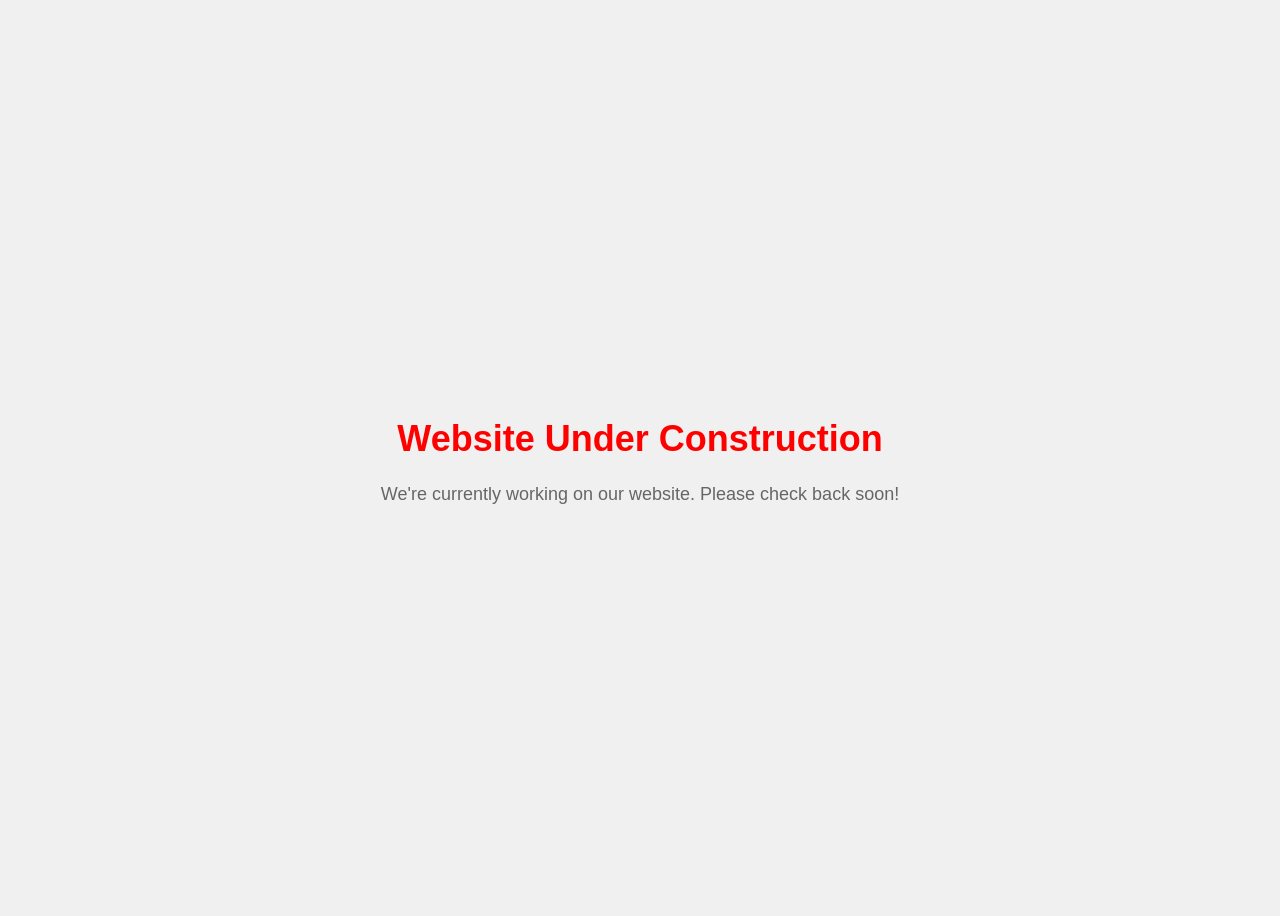
==== index.html @ 6bdd06d9 "Add files via upload added files" ====
<!DOCTYPE html>
<html lang="en">
<head>
  <meta charset="UTF-8">
  <meta name="viewport" content="width=device-width, initial-scale=1.0">
  <link rel="stylesheet" href="styles.css">
  <script src="scripts.js"></script>
  <title>Website Under Construction</title>
</head>
<body>
  <div class="container">
    <h1>Website Under Construction</h1>
    <p>We're currently working on our website. Please check back soon!</p>
  </div>
</body>
</html>
---- styles.css ----
body {
    font-family: Arial, sans-serif;
    background-color: #f0f0f0;
    display: flex;
    justify-content: center;
    align-items: center;
    height: 100vh;
}

.container {
    text-align: center;
}

h1 {
    color: red;
    font-size: 36px;
}

p {
    color: #666;
    font-size: 18px;
}
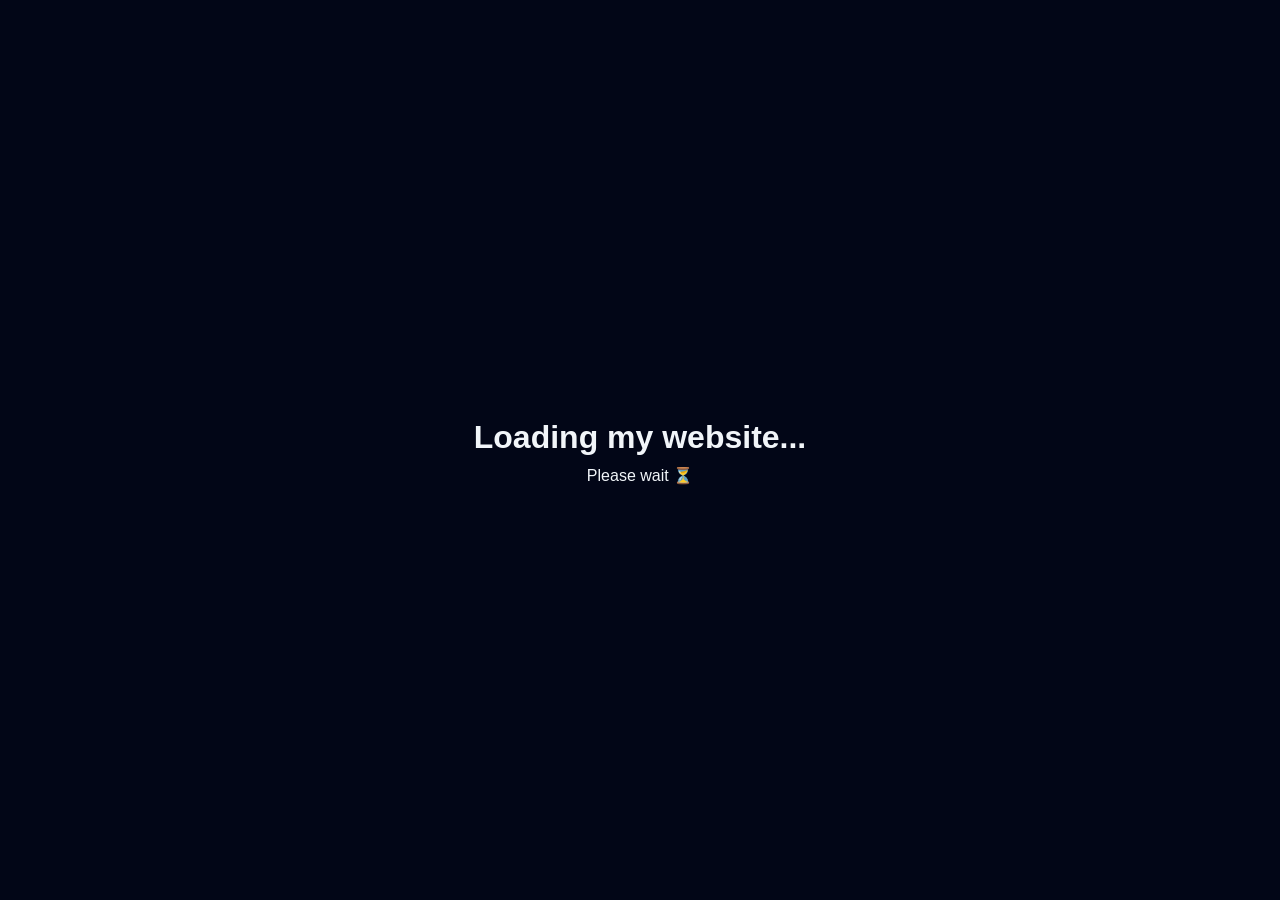
==== commit 3d59904e: "website draft" ====
--- a/index.html
+++ b/index.html
@@ -1,16 +1,112 @@
-<!DOCTYPE html>
-<html lang="en">
-<head>
-  <meta charset="UTF-8">
-  <meta name="viewport" content="width=device-width, initial-scale=1.0">
-  <link rel="stylesheet" href="styles.css">
-  <script src="scripts.js"></script>
-  <title>Website Under Construction</title>
-</head>
-<body>
-  <div class="container">
-    <h1>Website Under Construction</h1>
-    <p>We're currently working on our website. Please check back soon!</p>
-  </div>
-</body>
-</html>
+<!DOCTYPE html>
+<html lang="en">
+
+<head>
+    <meta charset="UTF-8">
+    <meta name="viewport" content="width=device-width, initial-scale=1.0">
+    <title>About Me</title>
+    <link rel="stylesheet" href="style.css">
+
+</head>
+
+<body>
+
+    <!-- ================= LOADING SCREEN ================= -->
+    <div id="loader">
+        <h1>Loading my website...</h1>
+        <p>Please wait ⏳</p>
+    </div>
+
+    <!-- ================= MAIN CONTENT ================= -->
+    <div id="content">
+
+        <div class="container">
+
+            <!-- ================= NAVIGATION ================= -->
+            <nav>
+                <ul>
+                    <li><a href="About.html">Home</a></li>
+                    <li><a href="Resume.html">Resume</a></li>
+                    <li><a href="Hobby.html">Hobbies</a></li>
+                    <li><a href="CheatSheet.html">Cheat Sheet</a></li>
+                </ul>
+            </nav>
+
+            <!-- ================= HEADER ================= -->
+            <header>
+                <h1>Hello, I'm Abdulquadri 👋</h1>
+                <p>Aspiring Software Developer | Tech Enthusiast</p>
+            </header>
+
+            <!-- ================= ABOUT SECTION ================= -->
+            <section class="blue">
+                <h2>About Me</h2>
+
+                <img src="Images/picture4.jpeg" alt="Profile Picture" class="profile-pic">
+
+                <p>
+                    My name is <strong>Abdulquadri Kuku</strong>. I am a motivated learner with a background
+                    in Microbiology and a growing passion for technology and software development.
+                </p>
+
+                <p>
+                    I enjoy solving problems, building projects, and continuously improving my
+                    skills in web development using HTML, CSS, and JavaScript.
+                </p>
+            </section>
+
+            <!-- ================= BACKGROUND ================= -->
+            <section class="purple">
+                <h2>My Background</h2>
+
+                <p>
+                    I am originally from Nigeria, a country known for its rich culture and strong values.
+                    Growing up there taught me discipline, perseverance, and hard work.
+                </p>
+
+                <p>
+                    These values continue to guide me as I pursue my career in technology.
+                </p>
+            </section>
+
+            <!-- ================= INTEREST ================= -->
+            <section class="green">
+                <h2>My Interests</h2>
+
+                <ul>
+                    <li>Web Development 💻</li>
+                    <li>Technology 🚀</li>
+                    <li>Gaming 🎮</li>
+                    <li>Learning new skills 📚</li>
+                </ul>
+            </section>
+
+            <!-- ================= FUN INTERACTION ================= -->
+            <section class="orange">
+                <h2>Feeling Bored? 😄</h2>
+                <button onclick="roastUser()">Click Me</button>
+            </section>
+
+            <!-- ================= MINI GAME ================= -->
+            <section class="blue">
+                <h2>Mini Game 🎯</h2>
+                <p>Try to catch the button!</p>
+
+                <button id="gameBtn">Catch Me!</button>
+                <p id="score">Score: 0</p>
+            </section>
+
+            <!-- ================= FOOTER ================= -->
+            <footer>
+                <p>© 2026 Abdulquadri Kuku | Personal Website</p>
+            </footer>
+
+        </div>
+
+    </div>
+
+    <script src="script.js"></script>
+
+</body>
+
+</html>
--- a/style.css
+++ b/style.css
@@ -0,0 +1,237 @@
+/* ================= RESET ================= */
+* {
+    margin: 0;
+    padding: 0;
+    box-sizing: border-box;
+}
+
+/* ================= BODY ================= */
+body {
+    font-family: 'Segoe UI', Tahoma, Geneva, Verdana, sans-serif;
+    background: linear-gradient(135deg, #0f172a, #1e3a8a);
+    color: #f1f5f9;
+    line-height: 1.6;
+}
+
+/* ================= CONTAINER ================= */
+.container {
+    width: 90%;
+    max-width: 1100px;
+    margin: auto;
+    padding: 20px;
+}
+
+/* ================= NAVBAR ================= */
+nav {
+    background: rgba(2, 6, 23, 0.8);
+    backdrop-filter: blur(10px);
+    padding: 15px;
+    border-radius: 12px;
+    margin-bottom: 20px;
+}
+
+nav ul {
+    display: flex;
+    justify-content: center;
+    list-style: none;
+}
+
+nav ul li {
+    margin: 0 20px;
+}
+
+nav a {
+    text-decoration: none;
+    color: #38bdf8;
+    font-weight: bold;
+    position: relative;
+    transition: 0.3s;
+}
+
+/* Hover underline animation */
+nav a::after {
+    content: "";
+    width: 0%;
+    height: 2px;
+    background: #facc15;
+    position: absolute;
+    left: 0;
+    bottom: -5px;
+    transition: 0.3s;
+}
+
+nav a:hover::after {
+    width: 100%;
+}
+
+nav a:hover {
+    color: #facc15;
+}
+
+/* ================= HEADER ================= */
+header {
+    text-align: center;
+    margin: 30px 0;
+}
+
+header h1 {
+    font-size: 2.5rem;
+    color: #facc15;
+}
+
+header p {
+    color: #cbd5f5;
+}
+
+/* ================= SECTIONS ================= */
+section {
+    padding: 20px;
+    margin: 20px 0;
+    border-radius: 15px;
+    backdrop-filter: blur(10px);
+    color: white;
+    border: 1px solid rgba(255,255,255,0.1);
+
+    /* Animation */
+    transform: translateY(20px);
+    opacity: 0;
+    animation: fadeIn 0.8s ease forwards;
+}
+.blue {
+    background: rgba(56, 189, 248, 0.15);
+    box-shadow: 0 0 20px rgba(56, 189, 248, 0.4);
+}
+
+.green {
+    background: rgba(34, 197, 94, 0.15);
+    box-shadow: 0 0 20px rgba(34, 197, 94, 0.4);
+}
+
+.purple {
+    background: rgba(168, 85, 247, 0.15);
+    box-shadow: 0 0 20px rgba(168, 85, 247, 0.4);
+}
+
+.orange {
+    background: rgba(249, 115, 22, 0.15);
+    box-shadow: 0 0 20px rgba(249, 115, 22, 0.4);
+}
+
+/* Stagger animation */
+section:nth-child(2) { animation-delay: 0.2s; }
+section:nth-child(3) { animation-delay: 0.4s; }
+section:nth-child(4) { animation-delay: 0.6s; }
+
+/* ================= IMAGE ================= */
+.profile-pic {
+    width: 150px;
+    border-radius: 50%;
+    display: block;
+    margin: 15px auto;
+    border: 3px solid #38bdf8;
+}
+
+/* ================= BUTTON ================= */
+button {
+    padding: 12px 20px;
+    background: linear-gradient(to right, #38bdf8, #22c55e);
+    border: none;
+    border-radius: 10px;
+    color: white;
+    font-weight: bold;
+    cursor: pointer;
+    transition: 0.3s;
+}
+
+button:hover {
+    transform: scale(1.1);
+    background: linear-gradient(to right, #facc15, #f97316);
+}
+
+/* ================= TABLE ================= */
+table {
+    width: 100%;
+    border-collapse: collapse;
+    margin-top: 10px;
+    overflow: hidden;
+    border-radius: 10px;
+}
+
+th, td {
+    padding: 12px;
+    text-align: center;
+}
+
+th {
+    background: #020617;
+    color: #facc15;
+}
+
+tr:nth-child(even) {
+    background: rgba(255, 255, 255, 0.05);
+}
+
+/* ================= FORM ================= */
+input, textarea {
+    width: 100%;
+    padding: 10px;
+    border-radius: 8px;
+    border: none;
+    margin-top: 5px;
+    outline: none;
+}
+
+input:focus, textarea:focus {
+    border: 2px solid #38bdf8;
+}
+
+/* ================= FOOTER ================= */
+footer {
+    text-align: center;
+    margin-top: 30px;
+    color: #94a3b8;
+}
+
+/* ================= LOADER ================= */
+#loader {
+    position: fixed;
+    width: 100%;
+    height: 100%;
+    background: #020617;
+    display: flex;
+    justify-content: center;
+    align-items: center;
+    flex-direction: column;
+}
+
+#content {
+    display: none;
+}
+
+/* ================= ANIMATION ================= */
+@keyframes fadeIn {
+    to {
+        transform: translateY(0);
+        opacity: 1;
+    }
+}
+
+/* ================= RESPONSIVE ================= */
+@media (max-width: 768px) {
+    nav ul {
+        flex-direction: column;
+        align-items: center;
+    }
+
+    nav ul li {
+        margin: 10px 0;
+    }
+
+    header h1 {
+        font-size: 2rem;
+    }
+
+    .profile-pic {
+        width: 120px;
+    }
+}
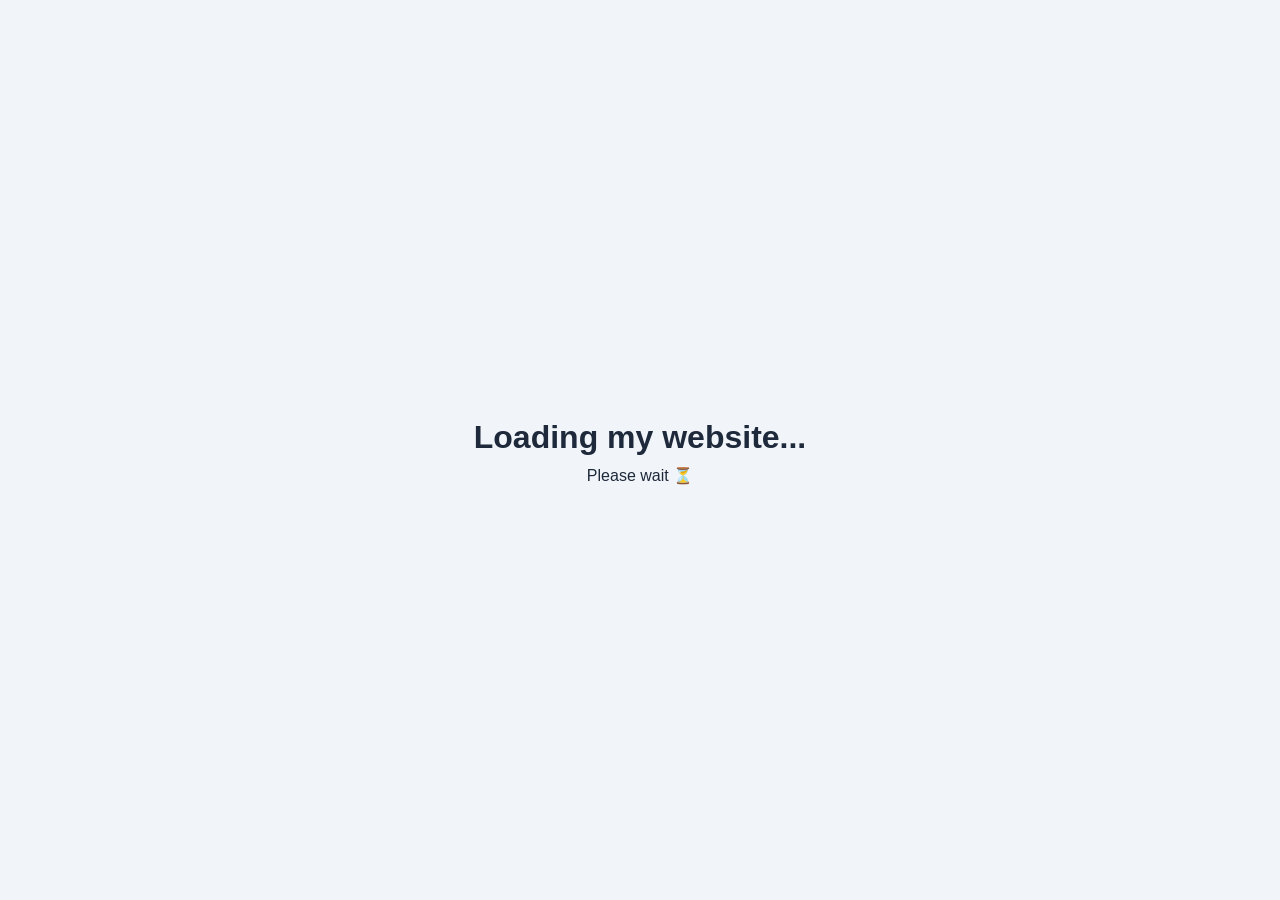
==== commit 6aebd51c: "Add files via upload" ====
--- a/index.html
+++ b/index.html
@@ -1,112 +1,113 @@
-<!DOCTYPE html>
-<html lang="en">
-
-<head>
-    <meta charset="UTF-8">
-    <meta name="viewport" content="width=device-width, initial-scale=1.0">
-    <title>About Me</title>
-    <link rel="stylesheet" href="style.css">
-
-</head>
-
-<body>
-
-    <!-- ================= LOADING SCREEN ================= -->
-    <div id="loader">
-        <h1>Loading my website...</h1>
-        <p>Please wait ⏳</p>
-    </div>
-
-    <!-- ================= MAIN CONTENT ================= -->
-    <div id="content">
-
-        <div class="container">
-
-            <!-- ================= NAVIGATION ================= -->
-            <nav>
-                <ul>
-                    <li><a href="About.html">Home</a></li>
-                    <li><a href="Resume.html">Resume</a></li>
-                    <li><a href="Hobby.html">Hobbies</a></li>
-                    <li><a href="CheatSheet.html">Cheat Sheet</a></li>
-                </ul>
-            </nav>
-
-            <!-- ================= HEADER ================= -->
-            <header>
-                <h1>Hello, I'm Abdulquadri 👋</h1>
-                <p>Aspiring Software Developer | Tech Enthusiast</p>
-            </header>
-
-            <!-- ================= ABOUT SECTION ================= -->
-            <section class="blue">
-                <h2>About Me</h2>
-
-                <img src="Images/picture4.jpeg" alt="Profile Picture" class="profile-pic">
-
-                <p>
-                    My name is <strong>Abdulquadri Kuku</strong>. I am a motivated learner with a background
-                    in Microbiology and a growing passion for technology and software development.
-                </p>
-
-                <p>
-                    I enjoy solving problems, building projects, and continuously improving my
-                    skills in web development using HTML, CSS, and JavaScript.
-                </p>
-            </section>
-
-            <!-- ================= BACKGROUND ================= -->
-            <section class="purple">
-                <h2>My Background</h2>
-
-                <p>
-                    I am originally from Nigeria, a country known for its rich culture and strong values.
-                    Growing up there taught me discipline, perseverance, and hard work.
-                </p>
-
-                <p>
-                    These values continue to guide me as I pursue my career in technology.
-                </p>
-            </section>
-
-            <!-- ================= INTEREST ================= -->
-            <section class="green">
-                <h2>My Interests</h2>
-
-                <ul>
-                    <li>Web Development 💻</li>
-                    <li>Technology 🚀</li>
-                    <li>Gaming 🎮</li>
-                    <li>Learning new skills 📚</li>
-                </ul>
-            </section>
-
-            <!-- ================= FUN INTERACTION ================= -->
-            <section class="orange">
-                <h2>Feeling Bored? 😄</h2>
-                <button onclick="roastUser()">Click Me</button>
-            </section>
-
-            <!-- ================= MINI GAME ================= -->
-            <section class="blue">
-                <h2>Mini Game 🎯</h2>
-                <p>Try to catch the button!</p>
-
-                <button id="gameBtn">Catch Me!</button>
-                <p id="score">Score: 0</p>
-            </section>
-
-            <!-- ================= FOOTER ================= -->
-            <footer>
-                <p>© 2026 Abdulquadri Kuku | Personal Website</p>
-            </footer>
-
-        </div>
-
-    </div>
-
-    <script src="script.js"></script>
-
-</body>
-
+<!DOCTYPE html>
+<html lang="en">
+
+<head>
+    <meta charset="UTF-8">
+    <meta name="viewport" content="width=device-width, initial-scale=1.0">
+    <title>About Me</title>
+    <link rel="stylesheet" href="style.css">
+
+</head>
+
+<body>
+
+    <!-- ================= LOADING SCREEN ================= -->
+    <div id="loader">
+        <h1>Loading my website...</h1>
+        <p>Please wait ⏳</p>
+    </div>
+
+    <!-- ================= MAIN CONTENT ================= -->
+    <div id="content">
+
+        <div class="container">
+
+            <!-- ================= NAVIGATION ================= -->
+            <nav>
+                <ul>
+                    <li><a href="index.html">Home</a></li>
+                    <li><a href="Resume.html">Resume</a></li>
+                    <li><a href="Hobby.html">Hobbies</a></li>
+                    <li><a href="CheatSheet.html">Cheat Sheet</a></li>
+                    <li><a href="Tic-tac-toe.html">Game</a></li>
+                </ul>
+            </nav>
+
+            <!-- ================= HEADER ================= -->
+            <header>
+                <h1>Hello, I'm Abdulquadri 👋</h1>
+                <p>Aspiring Software Developer | Tech Enthusiast</p>
+            </header>
+
+            <!-- ================= ABOUT SECTION ================= -->
+            <section class="blue">
+                <h2>About Me</h2>
+
+                <img src="Images/picture4.jpeg" alt="Profile Picture" class="profile-pic">
+
+                <p>
+                    My name is <strong>Abdulquadri Kuku</strong>. I am a motivated learner with a background
+                    in Microbiology and a growing passion for technology and software development.
+                </p>
+
+                <p>
+                    I enjoy solving problems, building projects, and continuously improving my
+                    skills in web development using HTML, CSS, and JavaScript.
+                </p>
+            </section>
+
+            <!-- ================= BACKGROUND ================= -->
+            <section class="purple">
+                <h2>My Background</h2>
+
+                <p>
+                    I am originally from Nigeria, a country known for its rich culture and strong values.
+                    Growing up there taught me discipline, perseverance, and hard work.
+                </p>
+
+                <p>
+                    These values continue to guide me as I pursue my career in technology.
+                </p>
+            </section>
+
+            <!-- ================= INTEREST ================= -->
+            <section class="green">
+                <h2>My Interests</h2>
+
+                <ul>
+                    <li>Web Development 💻</li>
+                    <li>Technology 🚀</li>
+                    <li>Gaming 🎮</li>
+                    <li>Learning new skills 📚</li>
+                </ul>
+            </section>
+
+            <!-- ================= FUN INTERACTION ================= -->
+            <section class="orange">
+                <h2>Feeling Bored? 😄</h2>
+                <button onclick="roastUser()">Click Me</button>
+            </section>
+
+            <!-- ================= MINI GAME ================= -->
+            <section class="blue">
+                <h2>Mini Game 🎯</h2>
+                <p>Try to catch the button!</p>
+
+                <button id="gameBtn">Catch Me!</button>
+                <p id="score">Score: 0</p>
+            </section>
+
+            <!-- ================= FOOTER ================= -->
+            <footer>
+                <p>© 2026 Abdulquadri Kuku | Personal Website</p>
+            </footer>
+
+        </div>
+
+    </div>
+
+    <script src="script.js"></script>
+
+</body>
+
 </html>
--- a/style.css
+++ b/style.css
@@ -1,237 +1,257 @@
-/* ================= RESET ================= */
-* {
-    margin: 0;
-    padding: 0;
-    box-sizing: border-box;
-}
-
-/* ================= BODY ================= */
-body {
-    font-family: 'Segoe UI', Tahoma, Geneva, Verdana, sans-serif;
-    background: linear-gradient(135deg, #0f172a, #1e3a8a);
-    color: #f1f5f9;
-    line-height: 1.6;
-}
-
-/* ================= CONTAINER ================= */
-.container {
-    width: 90%;
-    max-width: 1100px;
-    margin: auto;
-    padding: 20px;
-}
-
-/* ================= NAVBAR ================= */
-nav {
-    background: rgba(2, 6, 23, 0.8);
-    backdrop-filter: blur(10px);
-    padding: 15px;
-    border-radius: 12px;
-    margin-bottom: 20px;
-}
-
-nav ul {
-    display: flex;
-    justify-content: center;
-    list-style: none;
-}
-
-nav ul li {
-    margin: 0 20px;
-}
-
-nav a {
-    text-decoration: none;
-    color: #38bdf8;
-    font-weight: bold;
-    position: relative;
-    transition: 0.3s;
-}
-
-/* Hover underline animation */
-nav a::after {
-    content: "";
-    width: 0%;
-    height: 2px;
-    background: #facc15;
-    position: absolute;
-    left: 0;
-    bottom: -5px;
-    transition: 0.3s;
-}
-
-nav a:hover::after {
-    width: 100%;
-}
-
-nav a:hover {
-    color: #facc15;
-}
-
-/* ================= HEADER ================= */
-header {
-    text-align: center;
-    margin: 30px 0;
-}
-
-header h1 {
-    font-size: 2.5rem;
-    color: #facc15;
-}
-
-header p {
-    color: #cbd5f5;
-}
-
-/* ================= SECTIONS ================= */
-section {
-    padding: 20px;
-    margin: 20px 0;
-    border-radius: 15px;
-    backdrop-filter: blur(10px);
-    color: white;
-    border: 1px solid rgba(255,255,255,0.1);
-
-    /* Animation */
-    transform: translateY(20px);
-    opacity: 0;
-    animation: fadeIn 0.8s ease forwards;
-}
-.blue {
-    background: rgba(56, 189, 248, 0.15);
-    box-shadow: 0 0 20px rgba(56, 189, 248, 0.4);
-}
-
-.green {
-    background: rgba(34, 197, 94, 0.15);
-    box-shadow: 0 0 20px rgba(34, 197, 94, 0.4);
-}
-
-.purple {
-    background: rgba(168, 85, 247, 0.15);
-    box-shadow: 0 0 20px rgba(168, 85, 247, 0.4);
-}
-
-.orange {
-    background: rgba(249, 115, 22, 0.15);
-    box-shadow: 0 0 20px rgba(249, 115, 22, 0.4);
-}
-
-/* Stagger animation */
-section:nth-child(2) { animation-delay: 0.2s; }
-section:nth-child(3) { animation-delay: 0.4s; }
-section:nth-child(4) { animation-delay: 0.6s; }
-
-/* ================= IMAGE ================= */
-.profile-pic {
-    width: 150px;
-    border-radius: 50%;
-    display: block;
-    margin: 15px auto;
-    border: 3px solid #38bdf8;
-}
-
-/* ================= BUTTON ================= */
-button {
-    padding: 12px 20px;
-    background: linear-gradient(to right, #38bdf8, #22c55e);
-    border: none;
-    border-radius: 10px;
-    color: white;
-    font-weight: bold;
-    cursor: pointer;
-    transition: 0.3s;
-}
-
-button:hover {
-    transform: scale(1.1);
-    background: linear-gradient(to right, #facc15, #f97316);
-}
-
-/* ================= TABLE ================= */
-table {
-    width: 100%;
-    border-collapse: collapse;
-    margin-top: 10px;
-    overflow: hidden;
-    border-radius: 10px;
-}
-
-th, td {
-    padding: 12px;
-    text-align: center;
-}
-
-th {
-    background: #020617;
-    color: #facc15;
-}
-
-tr:nth-child(even) {
-    background: rgba(255, 255, 255, 0.05);
-}
-
-/* ================= FORM ================= */
-input, textarea {
-    width: 100%;
-    padding: 10px;
-    border-radius: 8px;
-    border: none;
-    margin-top: 5px;
-    outline: none;
-}
-
-input:focus, textarea:focus {
-    border: 2px solid #38bdf8;
-}
-
-/* ================= FOOTER ================= */
-footer {
-    text-align: center;
-    margin-top: 30px;
-    color: #94a3b8;
-}
-
-/* ================= LOADER ================= */
-#loader {
-    position: fixed;
-    width: 100%;
-    height: 100%;
-    background: #020617;
-    display: flex;
-    justify-content: center;
-    align-items: center;
-    flex-direction: column;
-}
-
-#content {
-    display: none;
-}
-
-/* ================= ANIMATION ================= */
-@keyframes fadeIn {
-    to {
-        transform: translateY(0);
-        opacity: 1;
-    }
-}
-
-/* ================= RESPONSIVE ================= */
-@media (max-width: 768px) {
-    nav ul {
-        flex-direction: column;
-        align-items: center;
-    }
-
-    nav ul li {
-        margin: 10px 0;
-    }
-
-    header h1 {
-        font-size: 2rem;
-    }
-
-    .profile-pic {
-        width: 120px;
-    }
+/* ================= RESET ================= */
+* {
+    margin: 0;
+    padding: 0;
+    box-sizing: border-box;
+}
+
+/* ================= BODY ================= */
+body {
+    font-family: 'Segoe UI', Tahoma, sans-serif;
+    background: linear-gradient(to right, #f1f5f9, #e2e8f0);
+    color: #1e293b;
+    line-height: 1.6;
+}
+
+/* ================= CONTAINER ================= */
+.container {
+    width: 90%;
+    max-width: 1100px;
+    margin: auto;
+    padding: 20px;
+}
+
+/* ================= NAVBAR ================= */
+nav {
+    background: #0f172a;
+    padding: 15px;
+    border-radius: 12px;
+    margin-bottom: 25px;
+}
+
+nav ul {
+    display: flex;
+    justify-content: center;
+    list-style: none;
+}
+
+nav ul li {
+    margin: 0 20px;
+}
+
+nav a {
+    text-decoration: none;
+    color: #e2e8f0;
+    font-weight: 500;
+    position: relative;
+    transition: 0.3s;
+}
+
+/* underline effect */
+nav a::after {
+    content: "";
+    width: 0%;
+    height: 2px;
+    background: #38bdf8;
+    position: absolute;
+    left: 0;
+    bottom: -5px;
+    transition: 0.3s;
+}
+
+nav a:hover::after {
+    width: 100%;
+}
+
+nav a:hover {
+    color: #38bdf8;
+}
+
+/* ================= HEADER ================= */
+header {
+    text-align: center;
+    margin: 30px 0;
+}
+
+header h1 {
+    font-size: 2.4rem;
+    color: #0f172a;
+}
+
+header p {
+    color: #475569;
+}
+
+/* ================= SECTIONS ================= */
+section {
+    background: #ffffff;
+    padding: 20px;
+    margin: 20px 0;
+    border-radius: 15px;
+    box-shadow: 0 6px 20px rgba(0,0,0,0.08);
+
+    /* animation */
+    transform: translateY(20px);
+    opacity: 0;
+    animation: fadeIn 0.8s ease forwards;
+}
+
+/* subtle accent borders */
+.blue {
+    border-left: 5px solid #38bdf8;
+}
+
+.green {
+    border-left: 5px solid #22c55e;
+}
+
+.purple {
+    border-left: 5px solid #a855f7;
+}
+
+.orange {
+    border-left: 5px solid #f97316;
+}
+
+/* stagger animation */
+section:nth-child(2) { animation-delay: 0.2s; }
+section:nth-child(3) { animation-delay: 0.4s; }
+section:nth-child(4) { animation-delay: 0.6s; }
+
+/* ================= IMAGE ================= */
+.profile-pic {
+    width: 130px;
+    height: 130px;
+    object-fit: cover;
+    border-radius: 50%;
+    display: block;
+    margin: 15px auto;
+    border: 4px solid white;
+    box-shadow: 0 4px 15px rgba(0,0,0,0.2);
+}
+
+/* ================= BUTTON ================= */
+button {
+    padding: 12px 20px;
+    background: #0f172a;
+    border: none;
+    border-radius: 10px;
+    color: white;
+    font-weight: 500;
+    cursor: pointer;
+    transition: 0.3s;
+}
+
+button:hover {
+    background: #334155;
+    transform: scale(1.05);
+}
+
+/* ================= TABLE ================= */
+table {
+    width: 100%;
+    border-collapse: collapse;
+    margin-top: 10px;
+    border-radius: 10px;
+    overflow: hidden;
+}
+
+th, td {
+    padding: 12px;
+    text-align: center;
+}
+
+th {
+    background: #0f172a;
+    color: white;
+}
+
+tr:nth-child(even) {
+    background: #f8fafc;
+}
+
+/* ================= FORM ================= */
+input, textarea {
+    width: 100%;
+    padding: 10px;
+    border-radius: 8px;
+    border: 1px solid #cbd5f5;
+    margin-top: 5px;
+    outline: none;
+}
+
+input:focus, textarea:focus {
+    border: 2px solid #38bdf8;
+}
+
+/* ================= FOOTER ================= */
+footer {
+    text-align: center;
+    margin-top: 30px;
+    color: #475569;
+}
+
+/* ================= LOADER ================= */
+#loader {
+    position: fixed;
+    width: 100%;
+    height: 100%;
+    background: #f1f5f9;
+    display: flex;
+    justify-content: center;
+    align-items: center;
+    flex-direction: column;
+}
+
+#content {
+    display: none;
+}
+
+/* ================= ANIMATION ================= */
+@keyframes fadeIn {
+    to {
+        transform: translateY(0);
+        opacity: 1;
+    }
+}
+
+/* ================= RESPONSIVE ================= */
+@media (max-width: 768px) {
+    nav ul {
+        flex-direction: column;
+        align-items: center;
+    }
+
+    nav ul li {
+        margin: 10px 0;
+    }
+
+    header h1 {
+        font-size: 2rem;
+    }
+
+    .profile-pic {
+        width: 110px;
+        height: 110px;
+    }
+}
+/* Hover lift effect */
+section:hover {
+    transform: translateY(-5px);
+    transition: 0.3s ease;
+}
+
+
+section {
+    transition: transform 0.3s ease, box-shadow 0.3s ease;
+}
+
+section:hover {
+    transform: translateY(-6px);
+    box-shadow: 0 10px 25px rgba(0,0,0,0.1);
+}
+#gameBtn {
+    position: fixed;
+    transition: top 0.2s ease, left 0.2s ease;
+    z-index: 1000;
 }
